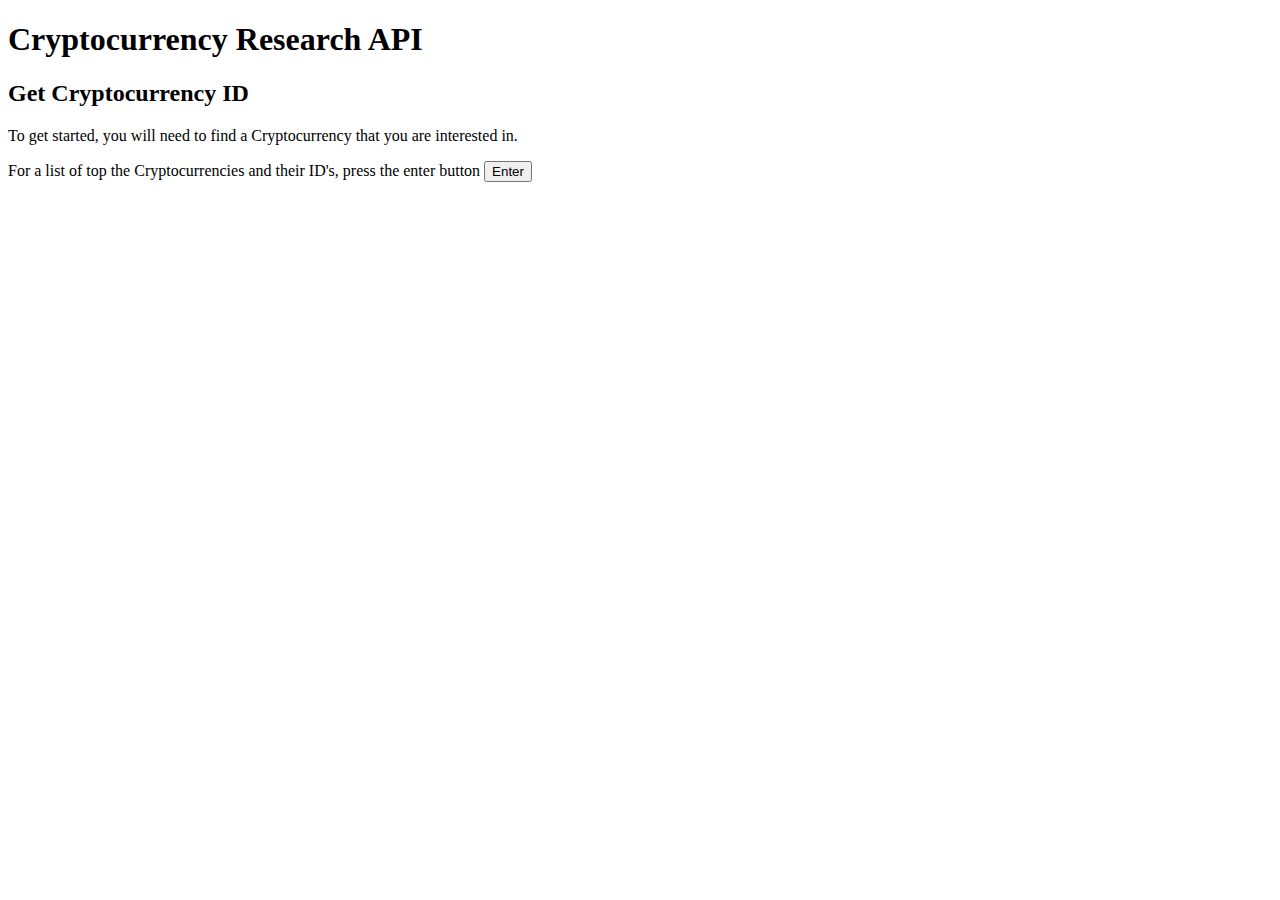
==== index.html @ 689bbe77 "first commit" ====
<!DOCTYPE html>
<html>
  <head>
    <meta charset="utf-8">
    <meta name="viewport" content="width=device-width">
    <title>repl.it</title>
    <link href="style.css" rel="stylesheet" type="text/css" />
  </head>

  <body>
    <h1>Cryptocurrency Research API</h1>
    <form action="" id="js-form">
      <h2>Get Cryptocurrency ID</h2>
      <p>To get started, you will need to find a Cryptocurrency that you are interested in.</p>
      <label>For a list of top the Cryptocurrencies and their ID's, press the enter button</label>
      <Button type="submit">Enter</Button>
    </form>

    <section class='container'>
      <div id='js-list-container' class='hidden scroll '>
        <h2>List of Top Cryptocurrencies:</h2>
        <p>Click on a cryptocurrency name for news and the ID for the OHLC:</p>
        <ul id='js-display-id-list' class='item' >
        </ul>
      </div>

      <div id='js-chosen-currency-container' class='hidden'>
        <h2>OHLC for last full day</h2>
        <ul id='js-chosen-currency-list'  ></ul>
      </div>

      <div id='js-news-container'class='hidden scroll '>
        <h2 id='js-news-heading'>News Articles</h2>
        <ul id='js-display-news' class='item'>
        </ul>
      </div>
    </section>

    <script src="https://code.jquery.com/jquery-3.5.1.slim.min.js" integrity="sha256-4+XzXVhsDmqanXGHaHvgh1gMQKX40OUvDEBTu8JcmNs=" crossorigin="anonymous"></script>
    <script src="script.js"></script>
  </body>
</html>
---- style.css ----
.hidden {
  display: none;
}

.chosen {
  border: red solid 1px;
}

.scroll {
  overflow: scroll;
  height: 75vh;
}

.container {
  display: flex;
}

.item {
  flex: 1;
}
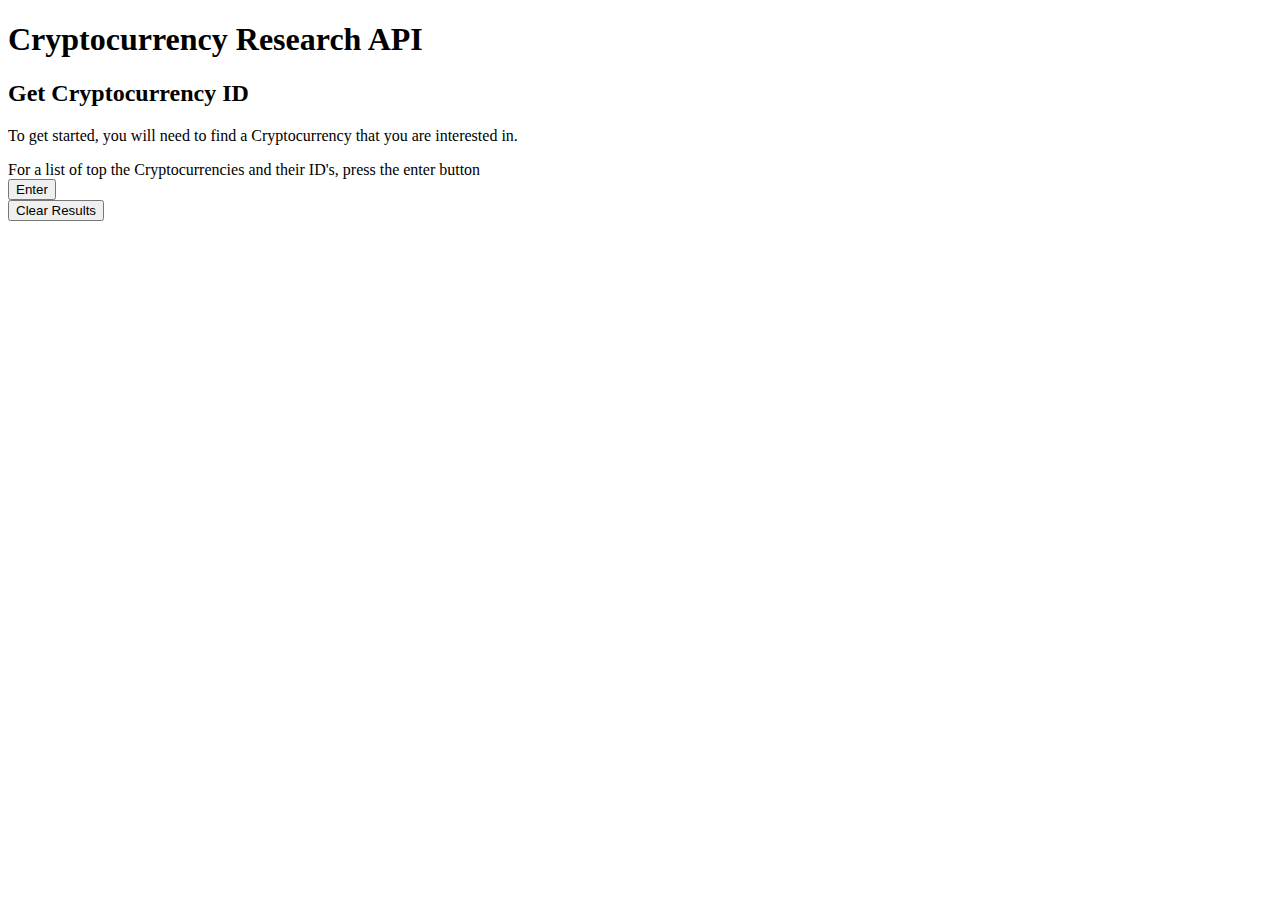
==== commit ec778b02: "changed render function to display one response at a time" ====
--- a/index.html
+++ b/index.html
@@ -1,6 +1,7 @@
 <!DOCTYPE html>
-<html>
+<html lang="en">
   <head>
+  
     <meta charset="utf-8">
     <meta name="viewport" content="width=device-width">
     <title>repl.it</title>
@@ -11,10 +12,19 @@
     <h1>Cryptocurrency Research API</h1>
     <form action="" id="js-form">
       <h2>Get Cryptocurrency ID</h2>
-      <p>To get started, you will need to find a Cryptocurrency that you are interested in.</p>
-      <label>For a list of top the Cryptocurrencies and their ID's, press the enter button</label>
-      <Button type="submit">Enter</Button>
+      <section id='js-form-instructions'>
+        <p>To get started, you will need to find a Cryptocurrency that you are interested in.</p>
+        <label>For a list of top the Cryptocurrencies and their ID's, press the enter button</label>
+      </section>
+      <button type="submit" id="js-enter">Enter</button>
     </form>
+    
+    <section>
+      <form action="" id='js-restart' class="">
+        <button type="submit">Clear Results</button>
+      </form>
+      
+    </section>
 
     <section class='container'>
       <div id='js-list-container' class='hidden scroll '>
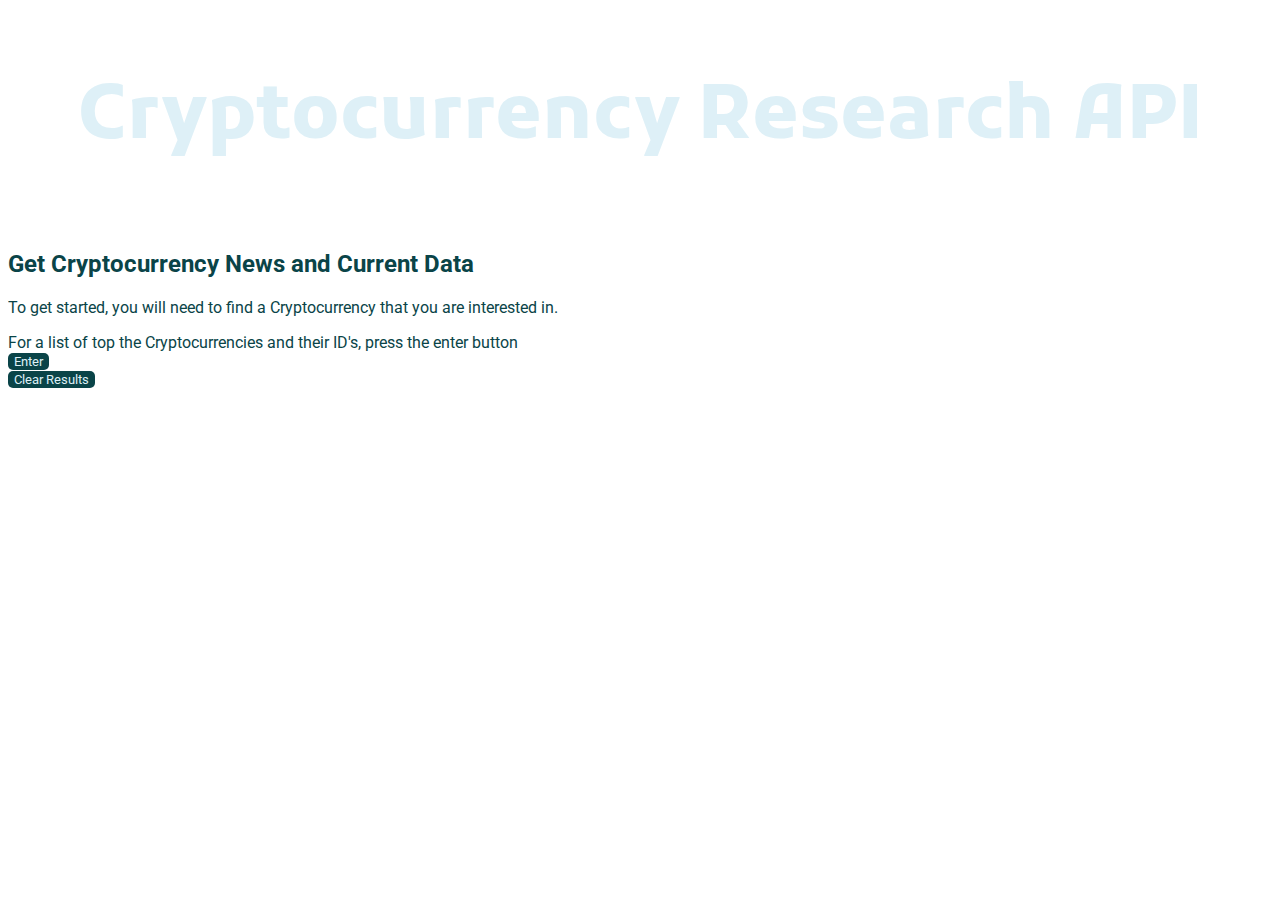
==== commit 0ad1decb: "added color palette, media queries, and fonts" ====
--- a/index.html
+++ b/index.html
@@ -5,13 +5,17 @@
     <meta charset="utf-8">
     <meta name="viewport" content="width=device-width">
     <title>repl.it</title>
+    <link href="https://fonts.googleapis.com/css2?family=Kufam:wght@500&family=Roboto&display=swap" rel="stylesheet">
     <link href="style.css" rel="stylesheet" type="text/css" />
   </head>
 
   <body>
-    <h1>Cryptocurrency Research API</h1>
+    <header>
+
+      <h1>Cryptocurrency Research API</h1>
+    </header>
     <form action="" id="js-form">
-      <h2>Get Cryptocurrency ID</h2>
+      <h2>Get Cryptocurrency News and Current Data</h2>
       <section id='js-form-instructions'>
         <p>To get started, you will need to find a Cryptocurrency that you are interested in.</p>
         <label>For a list of top the Cryptocurrencies and their ID's, press the enter button</label>
@@ -23,25 +27,25 @@
       <form action="" id='js-restart' class="">
         <button type="submit">Clear Results</button>
       </form>
-      
     </section>
 
     <section class='container'>
-      <div id='js-list-container' class='hidden scroll '>
+      <div id='js-list-container' class='hidden  item list-container'>
         <h2>List of Top Cryptocurrencies:</h2>
         <p>Click on a cryptocurrency name for news and the ID for the OHLC:</p>
-        <ul id='js-display-id-list' class='item' >
+        <p class='hidden'>(News and OHLC display below)</p>
+        <ul id='js-display-id-list' class='scroll' >
         </ul>
       </div>
 
-      <div id='js-chosen-currency-container' class='hidden'>
+      <div id='js-chosen-currency-container' class='hidden item'>
         <h2>OHLC for last full day</h2>
-        <ul id='js-chosen-currency-list'  ></ul>
+        <ul id='js-chosen-currency-list' class='scroll' ></ul>
       </div>
 
-      <div id='js-news-container'class='hidden scroll '>
+      <div id='js-news-container'class=' news-container hidden item  '>
         <h2 id='js-news-heading'>News Articles</h2>
-        <ul id='js-display-news' class='item'>
+        <ul id='js-display-news' class='scroll display-news'>
         </ul>
       </div>
     </section>
--- a/style.css
+++ b/style.css
@@ -1,20 +1,137 @@
+*{
+  color: #DEF0F7;
+
+}
+
+header {
+  background-image: url(https://user-images.githubusercontent.com/58892815/93025075-09363300-f5c9-11ea-9d95-b3408e5605d9.jpg);
+  height: 20vh;
+}
+
+p.hidden {
+  display: inline;
+}
+
+
+p, button, h3, h2, li, a, label{
+  color: #0A4448;
+  font-family: 'Roboto', sans-serif;
+
+}
+
+form > button {
+  display: inline-block;
+}
+
+h1 {
+  text-align: center;
+  color: #def0f7;
+  padding-top: 25px;
+  font-size: 40px;
+  font-family: 'Kufam', cursive;
+
+}
+a{
+  color: #08c45d;
+
+}
 .hidden {
   display: none;
 }
 
+button {
+  background-color:#0A4448;
+  color: #DEF0F7;
+	border-radius:5px;
+	border:none;
+	display: inline-block;
+	cursor:pointer;
+}
+
+button:hover {
+  background-color:#5cbf2a;
+  color: #0A4448;
+}
+.list-container {
+  width: 250px;
+}
 .chosen {
   border: red solid 1px;
 }
 
 .scroll {
-  overflow: scroll;
-  height: 75vh;
+  width:300px; 
+  overflow-y:scroll; 
+  position:relative;
+  height: 70vh;
 }
 
+.news-container .scroll{
+  width:300px; 
+}
+.list-container {
+  margin-right: 50px;
+}
 .container {
   display: flex;
+  flex-direction: column;
 }
 
 .item {
   flex: 1;
-}+  height: auto;
+  width: 300px;
+
+}
+
+ul {
+  list-style: none;
+}
+
+@media only screen and (min-width: 585px){
+  h1 {
+    padding-top: 50px ;
+    font-size: 6vw;
+  }
+}
+@media only screen and (min-width: 900px){
+  .container{
+    flex-direction: row;
+  }
+  p.hidden {
+    display: none;
+  }
+  h1 {
+    font-size: 50px;
+    padding-top: 40px
+  }
+}
+
+@media only screen and (min-width: 1200px){
+  h1 {
+    font-size: 75px;
+    padding-top: 20px;
+  }
+}
+
+/*
+
+
+
+@media only screen and (max-width: 600px){
+//Big smartphones [426px -> 600px]
+}
+@media only screen and (max-width: 425px){
+//Small smartphones [325px -> 425px]
+}
+
+color: #A6B6C9;
+
+color: #DEF0F7;
+
+color: #0A4448;
+
+color: #15e6cd;
+
+color: #0cf574;
+*/
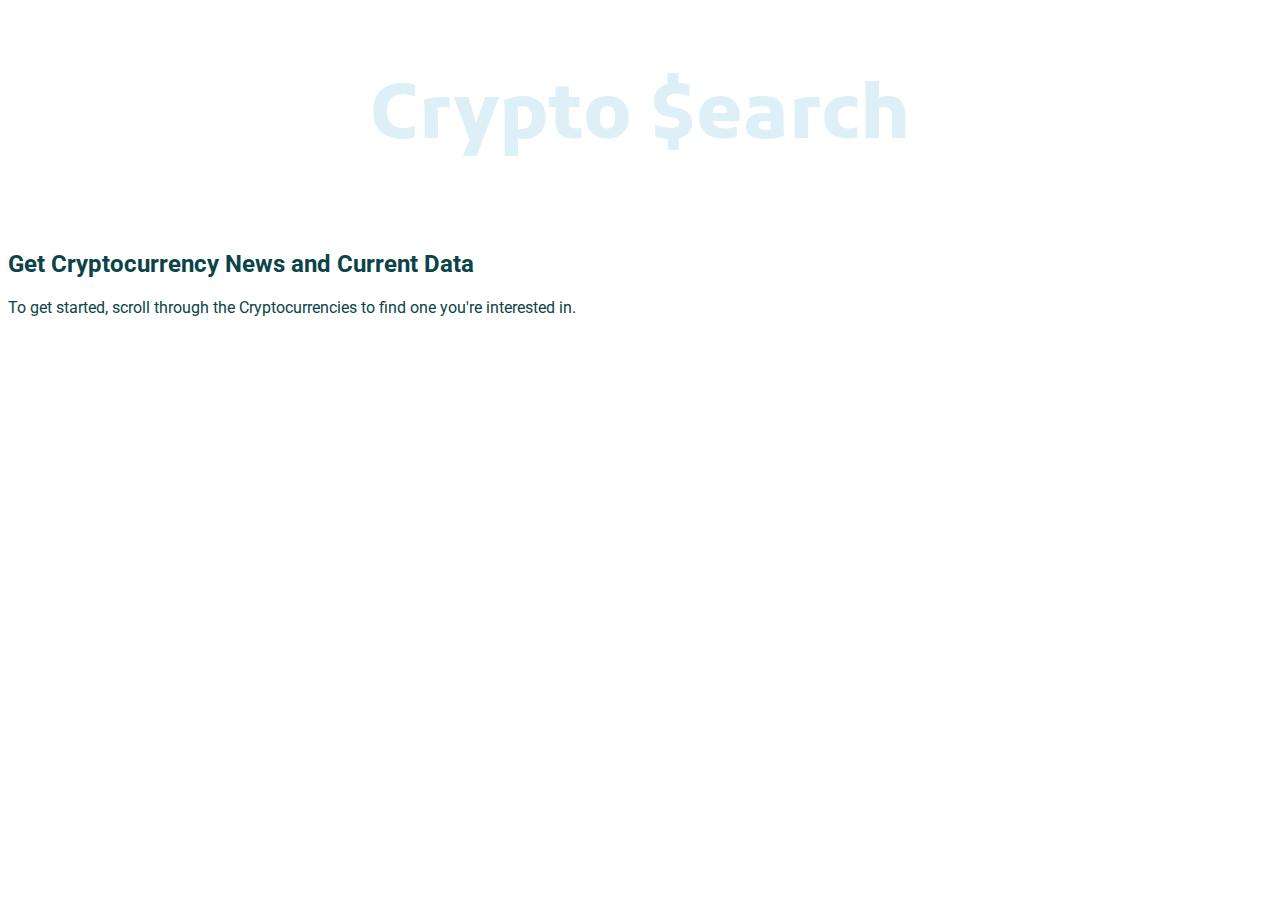
==== commit b4c08e7f: "finalizing" ====
--- a/index.html
+++ b/index.html
@@ -1,56 +1,50 @@
 <!DOCTYPE html>
 <html lang="en">
-  <head>
-  
-    <meta charset="utf-8">
-    <meta name="viewport" content="width=device-width">
-    <title>repl.it</title>
-    <link href="https://fonts.googleapis.com/css2?family=Kufam:wght@500&family=Roboto&display=swap" rel="stylesheet">
-    <link href="style.css" rel="stylesheet" type="text/css" />
-  </head>
 
-  <body>
-    <header>
+<head>
 
-      <h1>Cryptocurrency Research API</h1>
-    </header>
-    <form action="" id="js-form">
-      <h2>Get Cryptocurrency News and Current Data</h2>
-      <section id='js-form-instructions'>
-        <p>To get started, you will need to find a Cryptocurrency that you are interested in.</p>
-        <label>For a list of top the Cryptocurrencies and their ID's, press the enter button</label>
-      </section>
-      <button type="submit" id="js-enter">Enter</button>
-    </form>
-    
-    <section>
-      <form action="" id='js-restart' class="">
-        <button type="submit">Clear Results</button>
-      </form>
+  <meta charset="utf-8">
+  <meta name="viewport" content="width=device-width">
+  <title>repl.it</title>
+  <link href="https://fonts.googleapis.com/css2?family=Kufam:wght@500&family=Roboto&display=swap" rel="stylesheet">
+  <link href="style.css" rel="stylesheet" type="text/css" />
+</head>
+
+<body>
+  <header>
+    <h1>Crypto $earch</h1>
+  </header>
+  <form action="" id="js-form">
+    <h2>Get Cryptocurrency News and Current Data</h2>
+    <section id='js-form-instructions'>
+      <p>To get started, scroll through the Cryptocurrencies to find one you're interested in.</p>
     </section>
+  </form>
 
-    <section class='container'>
-      <div id='js-list-container' class='hidden  item list-container'>
-        <h2>List of Top Cryptocurrencies:</h2>
-        <p>Click on a cryptocurrency name for news and the ID for the OHLC:</p>
-        <p class='hidden'>(News and OHLC display below)</p>
-        <ul id='js-display-id-list' class='scroll' >
-        </ul>
-      </div>
+  <section class='container'>
+    <div id='js-list-container' class='hidden item list-container'>
+      <h3>List of Top Cryptocurrencies:</h3>
+      <p>Click for the open-high-low-close and news on your currency:</p>
+      <p class='hidden'>(OHLC and news will display below)</p>
+      <ul id='js-display-id-list' class='horizontal-scroll scroll centered-text'>
+      </ul>
+    </div>
 
-      <div id='js-chosen-currency-container' class='hidden item'>
-        <h2>OHLC for last full day</h2>
-        <ul id='js-chosen-currency-list' class='scroll' ></ul>
-      </div>
+    <div id='js-chosen-currency-container' class='OHLC-container centered hidden item details'>
+      <h3 class='centered-text'>OHLC for last full day</h3>
+      <ul id='js-chosen-currency-list' class='scroll OHLC'></ul>
+    </div>
 
-      <div id='js-news-container'class=' news-container hidden item  '>
-        <h2 id='js-news-heading'>News Articles</h2>
-        <ul id='js-display-news' class='scroll display-news'>
-        </ul>
-      </div>
-    </section>
+    <div id='js-news-container' class='centered news-container hidden item details'>
+      <h3 id='js-news-heading' class='centered-text'>News Articles</h3>
+      <ul id='js-display-news' class='scroll display-news'>
+      </ul>
+    </div>
+  </section>
 
-    <script src="https://code.jquery.com/jquery-3.5.1.slim.min.js" integrity="sha256-4+XzXVhsDmqanXGHaHvgh1gMQKX40OUvDEBTu8JcmNs=" crossorigin="anonymous"></script>
-    <script src="script.js"></script>
-  </body>
+  <script src="https://code.jquery.com/jquery-3.5.1.slim.min.js"
+    integrity="sha256-4+XzXVhsDmqanXGHaHvgh1gMQKX40OUvDEBTu8JcmNs=" crossorigin="anonymous"></script>
+  <script src="script.js"></script>
+</body>
+
 </html>--- a/style.css
+++ b/style.css
@@ -1,42 +1,10 @@
 *{
   color: #DEF0F7;
-
 }
 
 header {
   background-image: url(https://user-images.githubusercontent.com/58892815/93025075-09363300-f5c9-11ea-9d95-b3408e5605d9.jpg);
   height: 20vh;
-}
-
-p.hidden {
-  display: inline;
-}
-
-
-p, button, h3, h2, li, a, label{
-  color: #0A4448;
-  font-family: 'Roboto', sans-serif;
-
-}
-
-form > button {
-  display: inline-block;
-}
-
-h1 {
-  text-align: center;
-  color: #def0f7;
-  padding-top: 25px;
-  font-size: 40px;
-  font-family: 'Kufam', cursive;
-
-}
-a{
-  color: #08c45d;
-
-}
-.hidden {
-  display: none;
 }
 
 button {
@@ -48,44 +16,107 @@
 	cursor:pointer;
 }
 
-button:hover {
-  background-color:#5cbf2a;
+p, button, h3, h2, li, a, label, h4{
   color: #0A4448;
-}
-.list-container {
-  width: 250px;
-}
-.chosen {
-  border: red solid 1px;
+  font-family: 'Roboto', sans-serif;
+}
+
+h1 {
+  text-align: center;
+  color: #def0f7;
+  padding-top: 25px;
+  font-size: 40px;
+  font-family: 'Kufam', cursive;
+}
+
+h4{
+  font-family: 'Kufam', cursive;
+  font-weight: bolder;
+}
+
+ul {
+  list-style: none;
+
+}
+
+li {
+  margin-bottom: 20px;
+  background-color: #F2F5F7;
+  padding: 10px;
+}
+
+a {
+  color: #08c45d;
+}
+
+a:link {
+  color: #08c45d;
+}
+
+a:visited {
+  color: #0CF574;
+}
+
+a:hover {
+  color: #1BBAC5;
+}
+
+a:active {
+  color:#A6B6C9;
+}
+
+.hidden {
+  display: none;
+}
+
+p.hidden {
+  display: inline;
+}
+
+.crypto-option:hover {
+  border: solid 1px #5cbf2a;
+  background-color: #1bbac5;
+}
+
+.crypto-option:hover p {
+  color: #def0f7
+}
+
+form > button {
+  display: inline-block;
 }
 
 .scroll {
-  width:300px; 
+  width:200px; 
   overflow-y:scroll; 
   position:relative;
-  height: 70vh;
+  height: 57vh;
 }
 
 .news-container .scroll{
   width:300px; 
-}
-.list-container {
-  margin-right: 50px;
-}
+  overflow-x: hidden;
+  height: 60vh;
+}
+
 .container {
   display: flex;
-  flex-direction: column;
+  flex-direction: row;
 }
 
 .item {
   flex: 1;
   height: auto;
   width: 300px;
-
-}
-
-ul {
-  list-style: none;
+}
+
+.list-container {
+  width: 250px;  
+  margin-right: 50px;
+}
+
+.news-container li {
+  width: 100%;
 }
 
 @media only screen and (min-width: 585px){
@@ -94,13 +125,16 @@
     font-size: 6vw;
   }
 }
+
 @media only screen and (min-width: 900px){
   .container{
     flex-direction: row;
   }
+
   p.hidden {
     display: none;
   }
+
   h1 {
     font-size: 50px;
     padding-top: 40px
@@ -111,27 +145,62 @@
   h1 {
     font-size: 75px;
     padding-top: 20px;
-  }
-}
-
-/*
-
-
-
-@media only screen and (max-width: 600px){
-//Big smartphones [426px -> 600px]
-}
-@media only screen and (max-width: 425px){
-//Small smartphones [325px -> 425px]
-}
-
-color: #A6B6C9;
-
-color: #DEF0F7;
-
-color: #0A4448;
-
-color: #15e6cd;
-
-color: #0cf574;
-*/
+  }  
+
+  li {
+    display: inline-block; 
+    margin: 5px 10px 5px 0px;
+    padding-left: 10px;
+    padding-right: 10px;
+  }
+  
+  .horizontal-scroll {
+    display: flex;
+    flex-wrap: nowrap;
+    overflow-x: auto;
+    width:90vw; 
+    height: 15vh;
+  }
+
+ .horizontal-scroll li {
+    flex: 0 0 auto;
+  }
+
+  .container {
+    display: inline;
+  }
+  
+  .list-container {
+    width: 80vw;
+  }
+
+  .news-container .display-news { 
+    width: 50vw ; 
+    height: 35vh;
+  }
+
+  .details {
+    width: 90vw;
+    overflow-x: 100vw;
+  }
+
+  .centered-text{
+    text-align: center;
+  }
+
+  .centered {
+    margin: auto;
+    width: 50%;
+    padding: 10px;
+  }
+
+  .OHLC {
+    display: inline-flex;
+    width: 100%;
+    height: 40%;
+    padding: 10px;
+    position: relative;
+    left: 210px; 
+  }
+}
+
